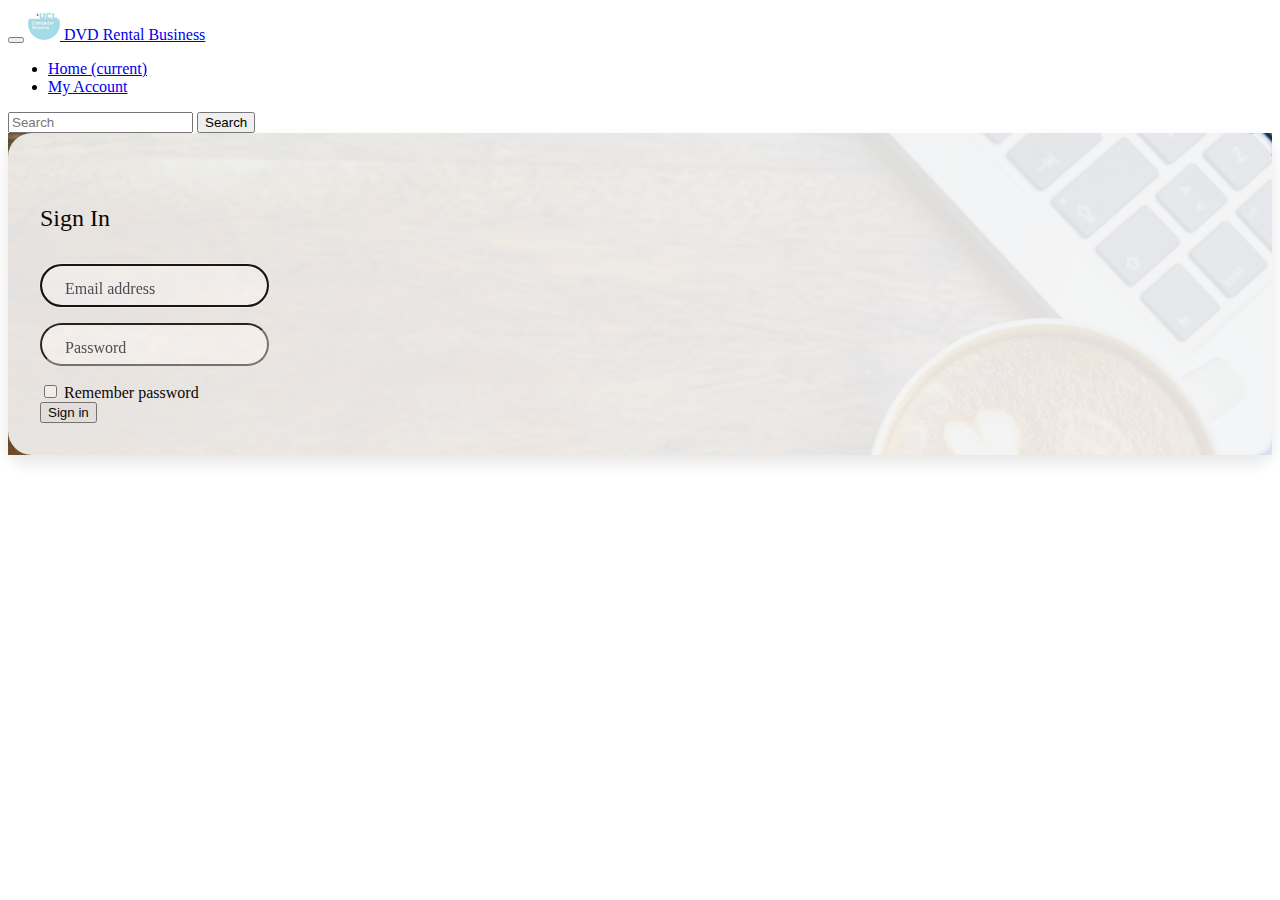
==== index.html @ b8f896fd "Complete MyAccount" ====
<!DOCTYPE html>
<html lang="en">
<head>
    <meta charset="UTF-8">
    <title>Bill's DVD Rental</title>
    <meta name="viewport" content="width=device-width, initial-scale=1">
    <link href="css/styles.css" rel="stylesheet" type="text/css">
    <link href="css/bootstrap.min.css" rel="stylesheet" type="text/css">
    <link rel="stylesheet" href="https://use.fontawesome.com/releases/v5.6.3/css/all.css"
          integrity="sha384-UHRtZLI+pbxtHCWp1t77Bi1L4ZtiqrqD80Kn4Z8NTSRyMA2Fd33n5dQ8lWUE00s/" crossorigin="anonymous">
</head>
<body>
<nav class="navbar navbar-dark bg-dark navbar-expand-lg">
    <button class="navbar-toggler" type="button" data-toggle="collapse" data-target="#navbarToggler"
            aria-controls="navbarToggler" aria-expanded="false" aria-label="Toggle navigation">
        <span class="navbar-toggler-icon"></span>
    </button>
    <a class="navbar-brand" href="#">
        <img class="navbar-logo" src="./img/ucl_cs_logo.jpg" alt="UCL CS Department">
        DVD Rental Business
    </a>

    <div class="collapse navbar-collapse" id="navbarToggler">
        <ul class="navbar-nav mr-auto mt-2 mt-lg-0">
            <li class="nav-item active">
                <a class="nav-link" href="#">
                    <i class="fas fa-home"></i>
                    Home
                    <span class="sr-only">(current)</span>
                </a>
            </li>
            <li class="nav-item">
                <a class="nav-link" href="./myAccount.html">
                    <i class="fas fa-user-circle"></i>
                    My Account
                </a>
            </li>
        </ul>
        <form class="form-inline my-2 my-lg-0">
            <input class="form-control mr-sm-2" type="search" placeholder="Search" aria-label="Search">
            <button class="btn btn-outline-success my-2 my-sm-0" type="submit">Search</button>
        </form>
    </div>
</nav>
<div class="top-banner container-fluid ">
    <div class="row">
        <div class="mr-auto col-4">
            <div class="login login-signin my-4">
                <div class="login-body">
                    <h5 class="login-title text-center">
                        Sign In
                    </h5>
                    <form class="login-form">
                        <div class="login-form-group">
                            <input type="email" id="inputEmail" class="form-control" placeholder="Email address"
                                   required autofocus>
                            <label for="inputEmail">Email address</label>
                        </div>
                        <div class="login-form-group">
                            <input type="password" id="inputPassword" class="form-control" placeholder="Password"
                                   required>
                            <label for="inputPassword">Password</label>
                        </div>
                        <div class="custom-control custom-checkbox mb-3">
                            <input type="checkbox" class="custom-control-input" id="customCheck1">
                            <label class="custom-control-label" for="customCheck1">Remember password</label>
                        </div>
                        <button class="btn btn-lg btn-primary btn-block text-uppercase" type="submit">Sign in</button>
                    </form>
                </div>
            </div>
        </div>
    </div>
</div>
</body>
</html>
---- css/styles.css ----
:root {
    --input-padding-x: 1.5rem;
    --input-padding-y: .75rem;
}

.navbar-logo {
    width: 2rem;
    height: 2rem;
}

.top-banner {
    background-image: url("../img/Working4.jpg");
    background-size: cover;
    background-repeat: no-repeat;
}

.login-signin {
    border: 0;
    border-radius: 1rem;
    box-shadow: 0 0.5rem 1rem 0 rgba(0, 0, 0, 0.1);
    z-index: 100;
    opacity: 1
}

.login-signin .login-title {
    margin-bottom: 2rem;
    font-weight: 300;
    font-size: 1.5rem;
}

.login-signin .login-body {
    padding: 2rem;
    background: whitesmoke;
    opacity: 0.9;
    -webkit-border-radius: 1.5rem;
    -moz-border-radius: 1.5rem;
    border-radius: 1.5rem;
}

.login-form {
    width: 100%;
}

.login-form-group {
    position: relative;
    margin-bottom: 1rem;
}

.login-form-group input {
    height: auto;
    border-radius: 2rem;
}

.login-form-group > input,
.login-form-group > label {
    padding: var(--input-padding-y) var(--input-padding-x);
}

.login-form-group > label {
    position: absolute;
    top: 0;
    left: 0;
    display: block;
    width: 100%;
    margin-bottom: 0;
    /* Override default `<label>` margin */
    line-height: 1.5;
    color: #495057;
    border: 1px solid transparent;
    border-radius: .25rem;
    transition: all .1s ease-in-out;
}

.login-form-group input::-webkit-input-placeholder {
    color: transparent;
}

.login-form-group input:-ms-input-placeholder {
    color: transparent;
}

.login-form-group input::-ms-input-placeholder {
    color: transparent;
}

.login-form-group input::-moz-placeholder {
    color: transparent;
}

.login-form-group input::placeholder {
    color: transparent;
}

.login-form-group input:not(:placeholder-shown) {
    padding-top: calc(var(--input-padding-y) + var(--input-padding-y) * (2 / 3));
    padding-bottom: calc(var(--input-padding-y) / 3);
}

.login-form-group input:not(:placeholder-shown) ~ label {
    padding-top: calc(var(--input-padding-y) / 3);
    padding-bottom: calc(var(--input-padding-y) / 3);
    font-size: 12px;
    color: #777777;
}
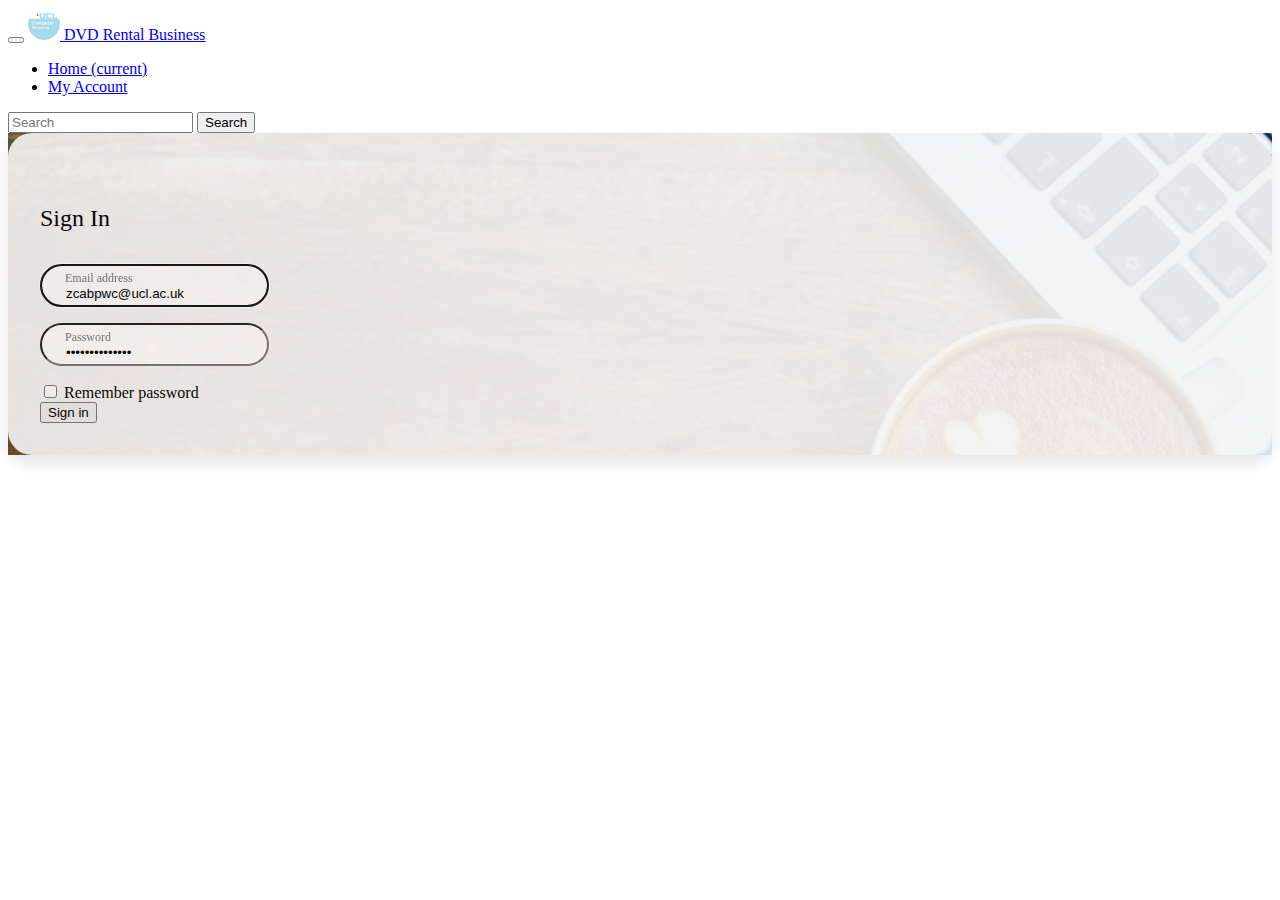
==== commit eaf7572b: "Added JS" ====
--- a/index.html
+++ b/index.html
@@ -3,7 +3,7 @@
 <head>
     <meta charset="UTF-8">
     <title>Bill's DVD Rental</title>
-    <meta name="viewport" content="width=device-width, initial-scale=1">
+    <meta name="viewport" content="width=device-width, initial-scale=1, shrink-to-fit=no">
     <link href="css/styles.css" rel="stylesheet" type="text/css">
     <link href="css/bootstrap.min.css" rel="stylesheet" type="text/css">
     <link rel="stylesheet" href="https://use.fontawesome.com/releases/v5.6.3/css/all.css"
@@ -37,8 +37,8 @@
             </li>
         </ul>
         <form class="form-inline my-2 my-lg-0">
-            <input class="form-control mr-sm-2" type="search" placeholder="Search" aria-label="Search">
-            <button class="btn btn-outline-success my-2 my-sm-0" type="submit">Search</button>
+            <input class="form-control mr-sm-2" type="search" placeholder="Search" aria-label="Search" id="inputSearch">
+            <button class="btn btn-outline-success my-2 my-sm-0" type="button" id="search">Search</button>
         </form>
     </div>
 </nav>
@@ -65,7 +65,8 @@
                             <input type="checkbox" class="custom-control-input" id="customCheck1">
                             <label class="custom-control-label" for="customCheck1">Remember password</label>
                         </div>
-                        <button class="btn btn-lg btn-primary btn-block text-uppercase" type="submit">Sign in</button>
+                        <button id="signIn" class="btn btn-lg btn-primary btn-block text-uppercase" type="button">Sign in
+                        </button>
                     </form>
                 </div>
             </div>
@@ -73,4 +74,14 @@
     </div>
 </div>
 </body>
+<script src="https://code.jquery.com/jquery-3.2.1.slim.min.js"
+        integrity="sha384-KJ3o2DKtIkvYIK3UENzmM7KCkRr/rE9/Qpg6aAZGJwFDMVNA/GpGFF93hXpG5KkN"
+        crossorigin="anonymous"></script>
+<script src="https://cdnjs.cloudflare.com/ajax/libs/popper.js/1.12.9/umd/popper.min.js"
+        integrity="sha384-ApNbgh9B+Y1QKtv3Rn7W3mgPxhU9K/ScQsAP7hUibX39j7fakFPskvXusvfa0b4Q"
+        crossorigin="anonymous"></script>
+<script src="https://maxcdn.bootstrapcdn.com/bootstrap/4.0.0/js/bootstrap.min.js"
+        integrity="sha384-JZR6Spejh4U02d8jOt6vLEHfe/JQGiRRSQQxSfFWpi1MquVdAyjUar5+76PVCmYl"
+        crossorigin="anonymous"></script>
+<script src="./js/index.js"></script>
 </html>--- a/css/styles.css
+++ b/css/styles.css
@@ -18,8 +18,6 @@
     border: 0;
     border-radius: 1rem;
     box-shadow: 0 0.5rem 1rem 0 rgba(0, 0, 0, 0.1);
-    z-index: 100;
-    opacity: 1
 }
 
 .login-signin .login-title {
@@ -35,6 +33,7 @@
     -webkit-border-radius: 1.5rem;
     -moz-border-radius: 1.5rem;
     border-radius: 1.5rem;
+    z-index: 10;
 }
 
 .login-form {
